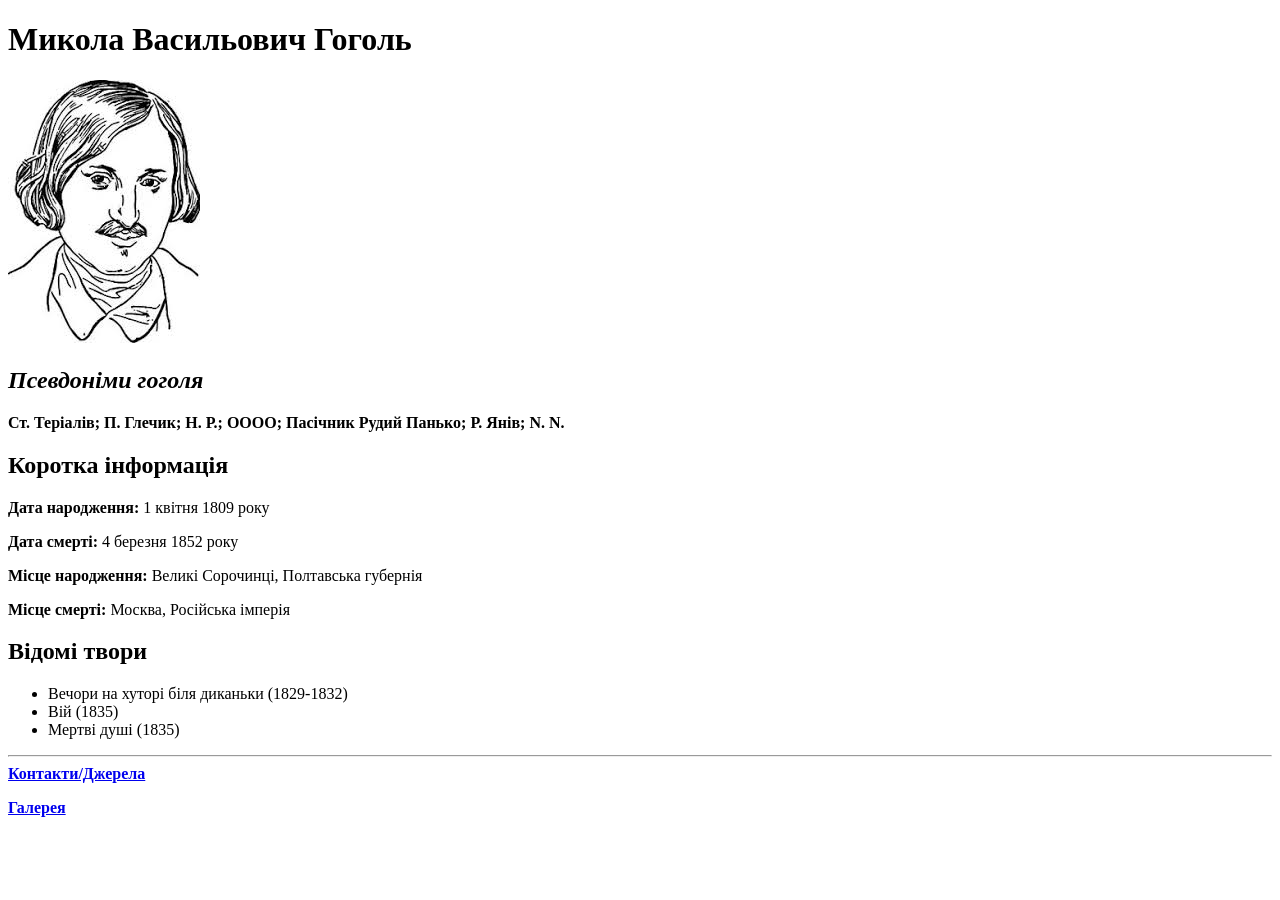
==== index.html @ f90bd35e "ДЗ:21.1Гоголь" ====
<!DOCTYPE html>
<html>
<head>
	<meta charset="utf-8">
	<meta name="viewport" content="width=device-width, initial-scale=1">
	<title>Про Миколу Гоголя</title>
<link rel="icon" type="image/x-icon" href="1.jpg">	
</head>
<body>

<h1><b>Микола Васильович Гоголь</b></h1>
<img src="1го.jfif" alt="М.В.Гоголь">

<h2><i>Псевдоніми гоголя</i></h2>
<p><b>Ст. Теріалів; П. Глечик; Н. Р.; ОООО; Пасічник Рудий Панько; Р. Янів; N. N.</b></p>


<h2>Коротка інформація</h2>
<p><b>Дата народження:</b> 1 квітня 1809 року</p>
<p><b>Дата смерті:</b> 4 березня  1852 року</p>
<p><b>Місце народження:</b> Великі Сорочинці, Полтавська губернія</p>
<p><b>Місце смерті:</b> Москва, Російська імперія</p>

<h2><b>Відомі твори</b></h2>
<ul>
<li>Вечори на хуторі біля диканьки (1829-1832)</li>
<li>Вій (1835)</li>
<li>Мертві душі (1835)</li>
</ul>

<hr>

<nav>

<a href="pages/contact.html"><b>Контакти/Джерела</b></a>
<p><a href="pages/gallery.html"><b>Галерея</b></a><br></p>

</nav>

</body>
</html>
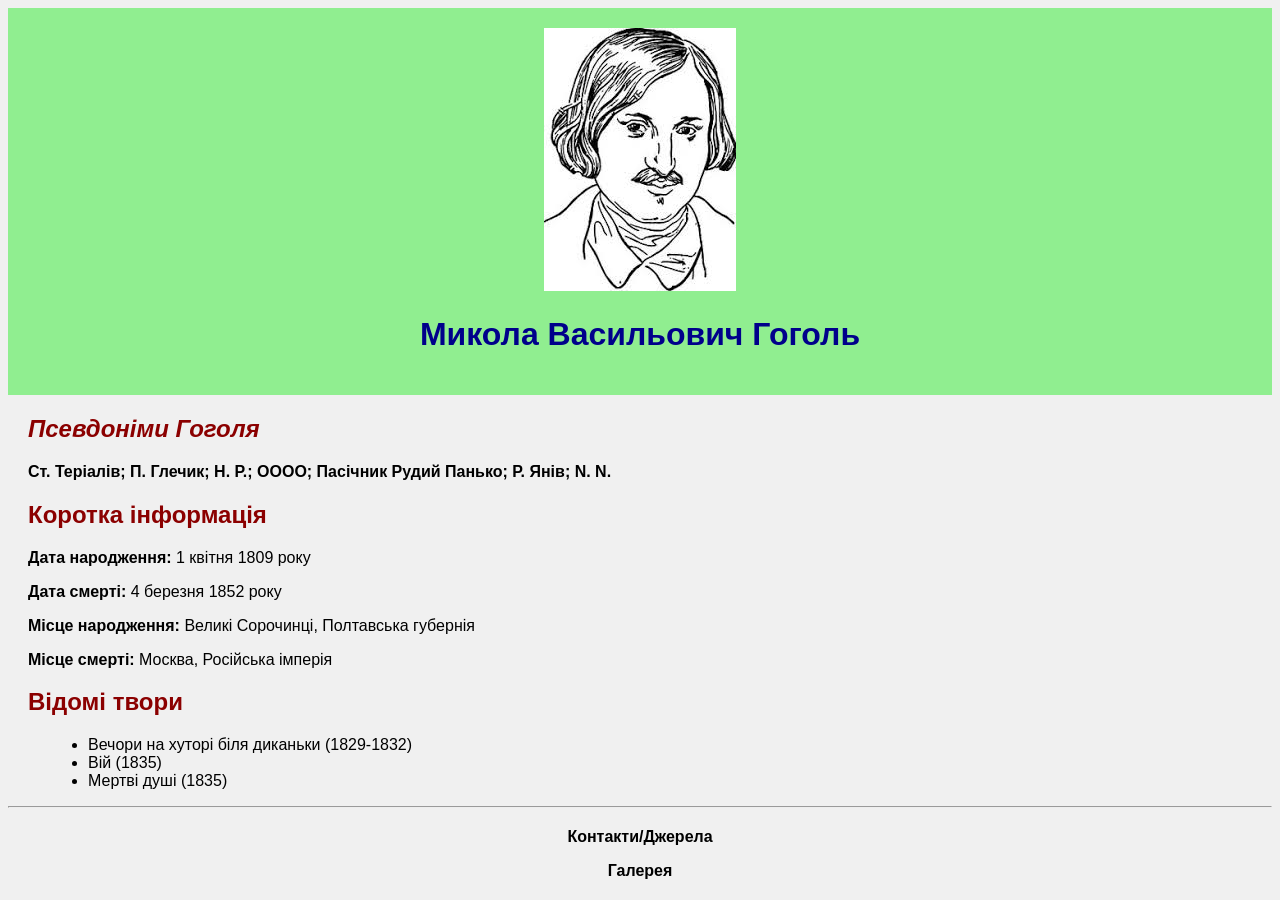
==== commit 8b344c04: "ДЗ: додані стилі до сайту про Гоголя" ====
--- a/index.html
+++ b/index.html
@@ -4,25 +4,33 @@
 	<meta charset="utf-8">
 	<meta name="viewport" content="width=device-width, initial-scale=1">
 	<title>Про Миколу Гоголя</title>
-<link rel="icon" type="image/x-icon" href="1.jpg">	
+<link rel="icon" type="image/x-icon" href="1.jpg">
+<link rel="stylesheet" href="style.css">	
 </head>
 <body>
 
-<h1><b>Микола Васильович Гоголь</b></h1>
+<header id="main-header">
+
 <img src="1го.jfif" alt="М.В.Гоголь">
+<h1 class="title">Микола Васильович Гоголь</h1>
+</header>
 
-<h2><i>Псевдоніми гоголя</i></h2>
-<p><b>Ст. Теріалів; П. Глечик; Н. Р.; ОООО; Пасічник Рудий Панько; Р. Янів; N. N.</b></p>
+<section class="main-info">
+
+</section>
+
+<h2 class="subtitle"><i>Псевдоніми Гоголя</i></h2>
+<p class="text"><b>Ст. Теріалів; П. Глечик; Н. Р.; ОООО; Пасічник Рудий Панько; Р. Янів; N. N.</b></p>
 
 
-<h2>Коротка інформація</h2>
-<p><b>Дата народження:</b> 1 квітня 1809 року</p>
-<p><b>Дата смерті:</b> 4 березня  1852 року</p>
-<p><b>Місце народження:</b> Великі Сорочинці, Полтавська губернія</p>
-<p><b>Місце смерті:</b> Москва, Російська імперія</p>
+<h2 class="subtitle">Коротка інформація</h2>
+<p class="text"><b>Дата народження:</b> 1 квітня 1809 року</p>
+<p class="text"><b>Дата смерті:</b> 4 березня  1852 року</p>
+<p class="text"><b>Місце народження:</b> Великі Сорочинці, Полтавська губернія</p>
+<p class="text"><b>Місце смерті:</b> Москва, Російська імперія</p>
 
-<h2><b>Відомі твори</b></h2>
-<ul>
+<h2 class="subtitle"><b>Відомі твори</b></h2>
+<ul class="list">
 <li>Вечори на хуторі біля диканьки (1829-1832)</li>
 <li>Вій (1835)</li>
 <li>Мертві душі (1835)</li>
@@ -30,7 +38,7 @@
 
 <hr>
 
-<nav>
+<nav class="menu">
 
 <a href="pages/contact.html"><b>Контакти/Джерела</b></a>
 <p><a href="pages/gallery.html"><b>Галерея</b></a><br></p>
--- a/style.css
+++ b/style.css
@@ -0,0 +1,54 @@
+body {
+    background-color: #f0f0f0;
+    font-family: Arial, sans-serif;
+}
+
+#main-header {
+    background-color: lightgreen;
+    text-align: center;
+    padding: 20px;
+}
+
+.title {
+    color: darkblue;
+}
+
+.subtitle {
+    color: darkred;
+    margin-left: 20px;
+}
+
+.text {
+    margin-left: 20px;
+}
+
+.list {
+    margin-left: 40px;
+}
+
+.main-photo {
+    width: 300px;
+    display: block;
+    margin: 20px auto;
+    border: 2px solid black;
+}
+
+.menu {
+    text-align: center;
+    margin-top: 20px;
+}
+
+.menu a {
+    margin: 10px;
+    text-decoration: none;
+    color: black;
+}
+
+.menu a:hover {
+    color: red;
+}
+.gallery-photo {
+    width: 200px;
+    margin: 10px;
+    border: 2px solid black;
+}
